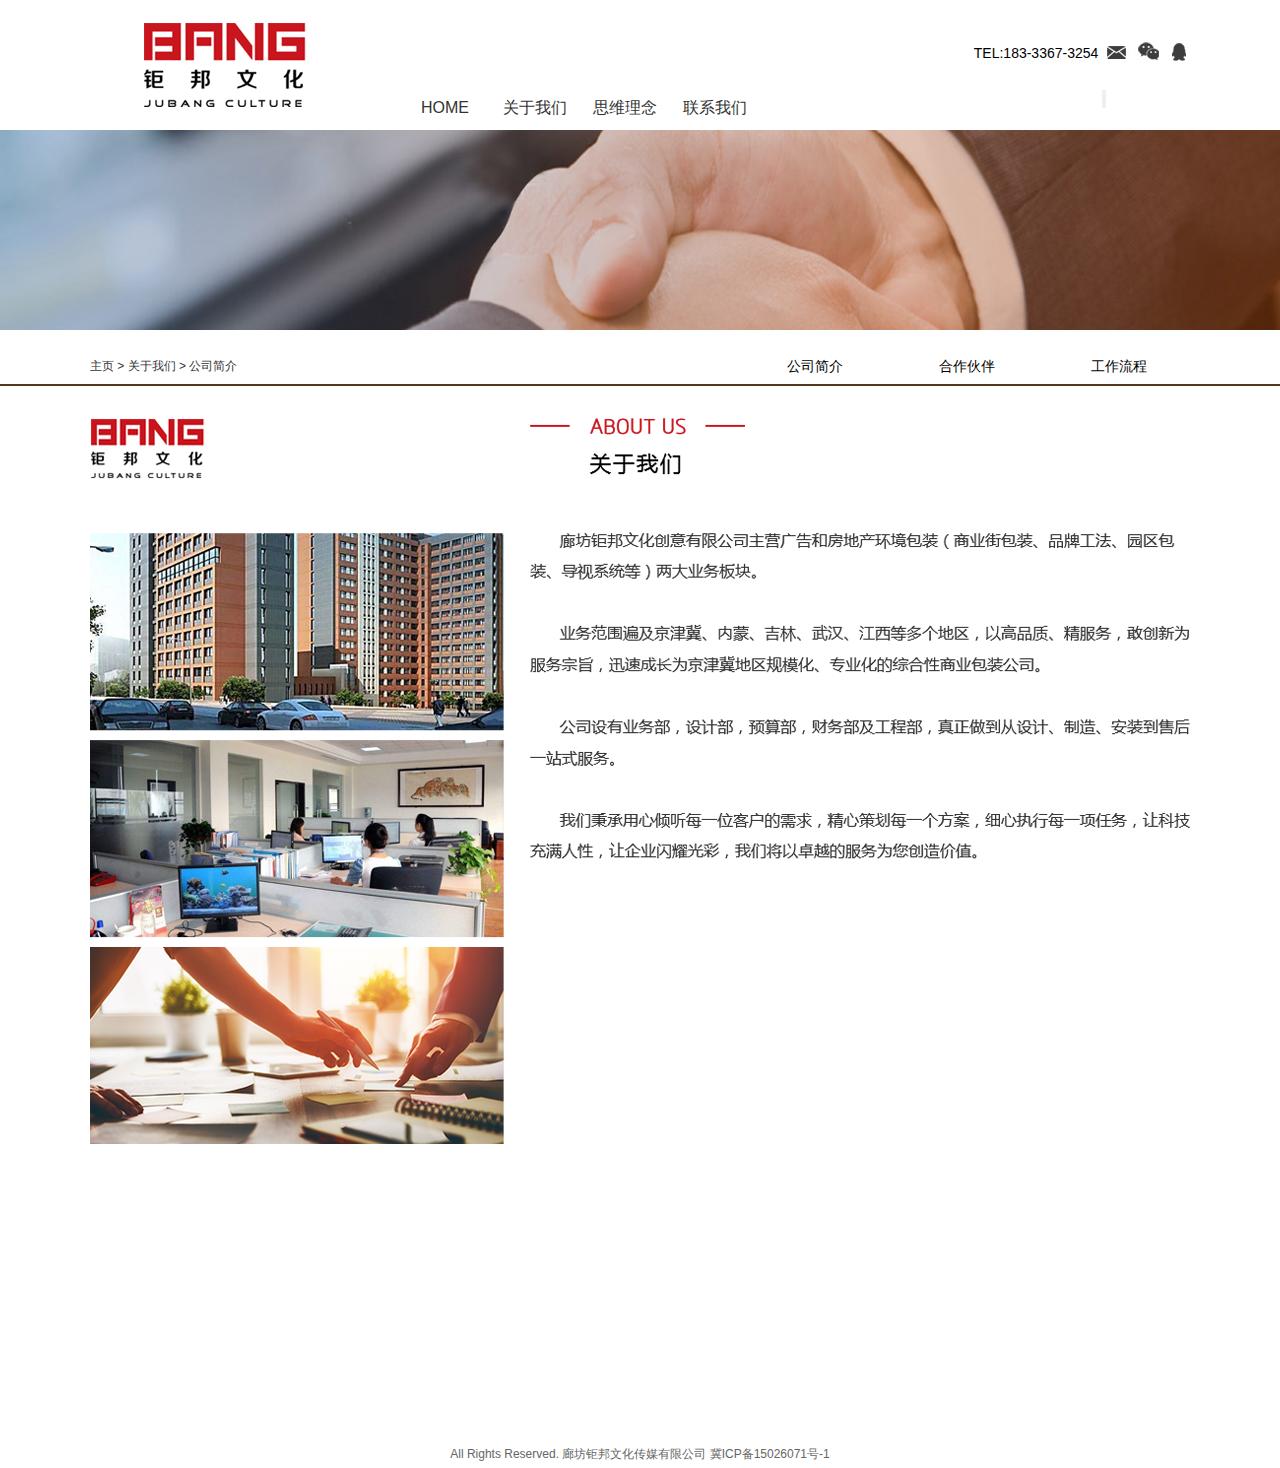
==== about/about.html @ 5c7f4c16 ",," ====
<!DOCTYPE html PUBLIC "-//W3C//DTD XHTML 1.0 Transitional//EN" "http://www.w3.org/TR/xhtml1/DTD/xhtml1-transitional.dtd">
<html xmlns="http://www.w3.org/1999/xhtml">
<head>
	<meta http-equiv="Content-Type" content="text/html; charset=UTF-8"/>
	<!--网站建设：上海松一网络科技有限公司-->
	<title>钜邦文化->走进现代 > 公司简介-我的网站</title>
	<meta name="keywords" content="钜邦文化">
	<meta name="description" content="钜邦文化">
	<link rel="stylesheet" href="../css/style.css" type="text/css" />
	<link href="../css/lrtk.css" rel="stylesheet" type="text/css" />
	<script type="text/javascript" src="../js/hm.js"></script>
	<script type="text/javascript" src="../js/hm(1).js"></script>
	<script type="text/javascript" src="../js/jquery-1.8.3.min.js"></script>
	<script type="text/javascript" src="../js/koala.min.1.5.js"></script>
	<script type="text/javascript" src="../js/jquery-1.4.4.min.js"></script>
	<script type="text/javascript" src="../js/common.js"></script>
</head>

<body rlt="1">
	<div id="top">
		<div id="logo">
			<a href="/"><img src="../images/logo.png"></a>
		</div>
		<div id="nav">
			<div class="nav">
				<ul>
					<li><a href="../index.html">HOME</a></li>
					<li><a href="../about/about.html">关于我们</a>
						<ul>
							<li><a href="../about/about.html">公司简介</a></li>
							<li><a href="../about/hzhb.html">合作伙伴</a></li>
							<li><a href="../about/gzlc.html">工作流程</a></li>
						</ul>
					</li>
					<li><a href="../swln/yqfwbz.html">思维理念</a>
						<ul>
							<li><a href="../swln/yqfwbz.html">园区氛围包装</a></li>
							<li><a href="../swln/syjsfq.html">商业街示范区</a></li>
							<li><a href="../swln/ppgyzs.html">品牌工法展示</a></li>							
							<li><a href="../swln/dsxt.html">导视系统</a></li>
						</ul>
					</li>
					<li><a href="../lxwm/lxfs.html" class="dr_nav_65">联系我们</a>
						<ul>
							<li><a href="../lxwm/lxfs.html">联系方式</a></li>
							<li><a href="../lxwm/ywzx.html">业务咨询</a></li>
							<li><a href="../lxwm/wxgzpt.html">微信公众平台</a></li>
						</ul>
					</li>
				</ul>
			</div>
			<script>
				function senfe() {
					var l = event.clientX + document.body.scrollLeft;
					var t = event.clientY + document.body.scrollTop;
					document.getElementById("kkk").style.left = l + "px";
					document.getElementById("kkk").style.top = t + 0 + "px";
					document.getElementById("kkk").style.display = "block";
				}
				function none() {
					document.getElementById("kkk").style.display = "none";
				}
			</script>


			<div id="sousuo">
				<div class="sou-t">
					TEL:183-3367-3254<a href="https://exmail.qq.com/login"	target="_blank">
					<img src="../images/email_03.png"></a>
					<a href="javascript:;" onMouseOver="senfe()" onMouseOut="none()">
					<img src="../images/wei_03.png">
					<img src="../images/weix.png" alt="" id="kkk" name="kkk" style="display: none; position: absolute; float: left; width: 150px; height: 150px; z-index: 99;"></a>
					<a	href="/"><img src="../images/qq_03.png"></a>
				</div>
				<div class="s-form;display:none">
					<form name="search" method="get" target="_blank" action="/plus/search.php">
						<input name="q" type="hidden" value="so"> <input name="q" type="hidden" value=""> 
						<input id="keyword" name="q" style="width: 134px;" type="text" class="s-input" value=""	onFocus="if(this.value=='')this.value=''" onBlur="if(this.value=='')this.value=''"> 
						<input type="submit" class="s-Btn" value=" ">
					</form>
				</div>
			</div>
		</div>
	</div>

	<div class="clear"></div>
	<div id="banner1">
		<a href=""><img src="../images/be54f33e6d.jpg" width="100%" height="200"></a>
	</div>
	<div id="about1">
		<div id="ab">
			<div class="abc">
				<div id="ab1">
					<a href="../about/about.html">公司简介</a>
				</div>
				<div id="ab1">
					<a href="../about/hzhb.html">合作伙伴</a>
				</div>
				<div id="ab1">
					<a href="../about/gzlc.html">工作流程</a>
				</div>
			</div>
			<div id="ab2">
				<a href='../index.html'>主页</a> > 
				<a href='../about/about.html'>关于我们</a> > <a href='../about/about.html'>公司简介</a>
			</div>
		</div>
	</div>
	<div id="abz">
		<p>&nbsp;</p>
		<div style="width: 1100px; height: 980px;">
			<img src="about.jpg">
		</div>
		<p>&nbsp;</p>
		<!--单页内容-->
	</div>
	<div class="clear"></div>
	<div id="foot">All Rights Reserved. 廊坊钜邦文化传媒有限公司 冀ICP备15026071号-1
	</div>
</body>
</html>
---- css/style.css ----
@charset "utf-8";
/* CSS Document */
*{list-style-type: none; margin:0px; padding:0px; border:0px;}
body{ font-family:"微软雅黑"; }
article,aside,dialog,footer,header,section,footer,nav,figure,menu{display:block}
body,button,input,select,textarea a{font:12px/1.5 "Microsoft Yahei",arial,"宋体",tahoma,sans-serif}
body,div,dl,dt,dd,ul,ol,li,h1,h2,h3,h4,h5,h6,pre,code,form,fieldset,legend,input,iframe,button,textarea,p,blockquote,th,td,img{margin:0;padding:0}
fieldset,img,iframe,button,a{border:0;text-decoration:none}
h1,h2,h3,h4,h5,h6{font-size:100%;font-weight:400}
table{border-collapse:collapse;border-spacing:0}
caption,th{text-align:left}
input,select,img{vertical-align:middle}
input,button,textarea,select,optgroup,option{font-family:inherit;font-size:inherit;font-style:inherit;font-weight:inherit}
textarea{outline:none;resize:none}
ol,ul{list-style:none}
del{text-decoration:line-through}
em{font-style:normal}
i{font-style:normal}
sup,sub{font-size:100%;vertical-align:baseline}
input[type=submit],input[type=button],[class^=btn-],button{cursor:pointer}
input::-moz-focus-inner{border:0;padding:0}

a { text-decoration:none; color:#333; }

 
 
.nav_right { line-height:200px; float:left;}
.nav_right li {float:left; font-size:14px; display:inline-block; width:90px; height:60px; text-align:center; }
.nav_right li a:hover { display:block; width:90px; height:120px; background-color:#51391F; color:#fff;}

#nav{ border:0px solid #ff0000; height:120px; width:830px; float:right;  }
/*设置二级导航样式*/   
.nav {
     line-height:215px; float:left; padding-left:40px;
}
.nav ul li { 
     float:left; font-size:14px; display:inline-block; width:90px; height:120px; text-align:center;
}
.nav ul li a {
     font-size:16px; margin:0px;width:90px; height:120px; display: block;
}

.nav ul li:hover{display:block; width:90px; height:120px; margin:0px; background-color:#51391F; color:#fff;}
.nav ul li a:hover{display:block; width:90px; height:120px; margin:0px; background-color:#51391F; color:#fff;}
.nav ul li:hover a{display:block; width:90px; height:120px; margin:0px; background-color:#51391F; color:#fff;}
/*设置一级导航样式*/
.nav ul li ul{
    display:none;
}
.nav ul li:hover ul{
    display:block;
    width:90px;
    position:absolute;
    top:120px;
    background-color:#51391F;z-index:40;
}
.nav ul li ul li{

    height:43px;
    line-height:43px;
    color:#fff;
	width:90px;
	
font-size: 12px;
z-index:40;

}
.nav ul li:hover ul li a{
    display:block;
    
    height:43px;
    line-height:43px;
    color:#fff;
	margin: 0px;
font-size: 12px;
  
	overflow:hidden;
	text-align:center;

}
.nav ul li:hover ul li:hover,.nav ul li:hover ul li a:hover{
   height:43px;
    line-height:43px;
	 background-color:#fff;
	 color:#000;
	 font-weight:300;
}
 
/*设置三级导航样式*/
.nav ul li:hover ul li ul { 
    display:none;
}
.nav ul li:hover ul li:hover ul{ 
    display:block; 
    width:300px; height:210px;
	position:fixed;
    top:130px; 
    left:509px;
    background-color:#f1f1f1;z-index:40;
}
.nav ul li:hover ul li:hover ul:hover{ background-color:#fff;}

#top{ border:0px solid #ff0000; height:120px; width:1100px; margin:auto; }
#logo{ border:0px solid #ff0000; float:left; margin-right:0;    margin-top: 15px; }
#sousuo{ border:0px solid #0CF; height:120px; width:225px; float:right;}
.sou-t{height:24px; float:right; margin-bottom:25px; padding-top:40px; font-size:14px;}
.sou-t img{ padding-bottom:5px;}
.s_btn{ width:55px; height:29px; text-align:center; background-color:#d2d2d2; margin-left:1px;color: #666;}
.s_txt{ border:1px solid #cccccc; line-height:26px;height: 26px; width:150px; text-align:center; color:#c3c3c3;}
.searcher{ float:right;}


#abzd{border:0px solid #ff0000; min-height:600px; width:100%;;  font-size:14px; color:#000000;  margin:auto; }

#abzd .joinus{border:0px solid #ff0000; min-height:600px; width:1100px;;  font-size:14px; color:#000000;  margin:auto; }
.joinus table td {
height: 42px;
line-height: 42px;
border-bottom: 1px solid #E3E3E1;
text-indent: 5px;}

.joinus table tr:hover, .joinus table tr.even {
background: #F5F5F5;
}
.joinus table tr.t-bg{ background-color:#e3e3e3; font-weight:700;}



#banner{ border:0px solid #ff0000; height:400px;  margin-top:10px; }
 #banner1{ border:0px solid #ff0000; height:200px;  margin-top:10px; }

 #ab{border:0px solid #ff0000; height:54px; width:1100px; margin:auto;   }
  #ab .abc{ float:right;}
#ab1{border:0px solid #ff0000; height:34px; width:142px; margin-top:20px; background-image:url(/images/ab1.jpg); font-size:14px; color:#FFFFFF; line-height:32px; text-align:center; float:left; margin-left:10px; }
#ab1 a{border:0px solid #ff0000; height:34px; width:142px;  background-image:url(../images/ab1.jpg); font-size:14px; color:#000; line-height:32px; text-align:center; float:left; margin-right:20px; }
#ab1 a.cur{height:34px; width:142px;color:#fff; background-image:url(../images/ab11.png);}
#ab1 a:hover,#ab1 a.cur:hover{ background-image:url(../images/ab11.png); color:#fff; }
 
	.row_01 .left{width:307px; background:url(../images/icon/icon_01.png) no-repeat 7px 0px; padding:65px 0px 0px 0px;}
	.row_01 .left ul{background:url(../images/icon/line_01.png) repeat-y 7px 0px; padding:10px 0px;}
	.row_01 .left ul li{height:30px; line-height:30px; padding:10px 0px; font-size:13px; color:#6b6b6b;}
	.row_01 .left ul li a{display:block; height:30px; line-height:30px; background:url(../images/icon/dot_01.png) no-repeat 0px center; padding:0px 30px; color:#6b6b6b;}
	.row_01 .left ul li.cur a,
	.row_01 .left ul li a:hover{background:url(../images/icon/dot_02.png) no-repeat 0px center; color:#26a0dd; text-decoration:none;}
	.row_01 .right{width:890px;}
	.row_01 .right .title{padding:10px 0px;}
	.row_01 .right .title h2{height:40px; line-height:40px; font-size:22px;}
	.row_01 .right .title span{color:#767676;}
	
	.row_01 .profile .body p{line-height:24px; color:#555; padding:10px 0px;}

/*3-项目领域*/

	.row_01 .area .bd ul li{width:250px; height:250px; float:left; margin-right:30px; *display:inline; border:1px solid #e5e5e5;}
	.row_01 .area .bd ul li.h1-a{width:250px; height:250px; float:left; margin-right:0px; *display:inline; border:1px solid #e5e5e5;}
	.row_01 .area .bd a{width:250px; height:130px;  position:relative;}
	.row_01 .area .bd a img{width:250px; height:130px;}
	.row_01 .area .bd a .desc{width:240px; height:90px; background:url(../images/background/bg_05.png) repeat; position:absolute; left:0px; top:-55px; padding:20px; display:none;}
	.row_01 .area .bd a .desc h3{height:30px; line-height:90px; font-size:16px; color:#fbfeff; text-align:center;}
	.row_01 .area .bd a .desc span{color:#fbfeff;}
	.row_01 .area .bd a:hover .desc{display:block;}
 
#h1{ border:0px solid #ff0000; width:1100px; margin:auto; height:280px;  }


#h1-1{ border:0px solid #ff0000; width:300px; height:280px; float:left; margin-right:100px;    }

#h1-2{ border:0px solid #ff0000; width:300px; height:180px; float:right;   }
 

#h1-1-1{ border:0px solid #ff0000; width:300px;  height:50px; background-image:url(../images/h1-bj.jpg);   }

#h1-1-2{ border:0px solid #ff0000; width:300px;  height:130px; background-image:url(../images/h11.jpg); }
.h1-t{ width:250px; margin:auto; height:100px; text-align:center}
.h1-t1{ width:250px; margin:auto; height:30px; line-height:30px; font-size:16px; font-weight:800; text-align:center;}
.h1-t span{ width:240px;  height:70px; line-height:70px; font-size:12px;  color:#333; text-align:center;}


/*  案例   */
#case{border:0px solid #ff0000; min-height:600px; width:1100px; margin:auto;   }

#zn{ border:0px solid #ff0000;min-height:550px; width:1200px;   margin:auto; margin-top:20px; }
#zn1{ border:0px solid #ff0000;min-height:200px; width:1100px;   margin:auto; margin-top:30px;background: url(../images/5_03.jpg) no-repeat center bottom;  }
#zn1 .thumb{width:210;height:135px;float:left;}
#zn1 .thumb img{width:210px;height:135px;}
#zn1 .desc{float:right;width:870px;height:135px;position:relative;}

#zn1 .desc1{ margin:auto;width:1000px;height:135px;position:relative;}
/*3-项目领域*/

	.row_02 .area .bd ul li{float: left;
list-style: none;
width: 250px;
height:284px;
border: 1px solid #aaa;
-webkit-transition: background 0.2s linear;
-moz-transition: background 0.2s linear;
-o-transition: background 0.2s linear;
transition: background 0.2s linear;
margin: 20px 30px 20px 0px;
text-align: center;
display: block;
position: relative;
padding: 0;}
	.row_02 .area .bd a{width:250px; height:200px; display:block; position:relative;}
	.row_02 .area .bd a img{width:250px; height:200px;}
	.row_02 .area .bd a .desc{width:210px; height:160px; background:url(../images/background/bg_05.png) repeat; position:absolute; left:0px; top:0px; padding:20px; display:none;opacity: 0.6;}
	.row_02 .area .bd a .desc h3{height:30px; line-height:90px; font-size:16px; color:#fbfeff; text-align:center;}
	.row_02 .area .bd a .desc span{color:#fbfeff;}
	.row_02 .area .bd a:hover .desc{display:block;}


.h12-t{ width:250px; margin:auto; height:85px;}
.h12-t1{ width:250px; margin:auto; height:40px; line-height:40px; font-size:16px; font-weight:800; text-align:center;}
.h12-t1 a{width:250px; margin:auto; height:40px; line-height:40px; font-size:16px; font-weight:800; text-align:center;}
.h12-t1 a:hover{ color:#FF0000;}
.h12-t span{ width:220px;  height:45px; line-height:40px; font-size:12px;  color:#333; text-align:center; overflow:hidden;}

/*  公司   */




#about1{border:0px solid #ff0000; height:54px;  border-bottom:2px solid #51391F; width:100%;}



#ab2{border:0px solid #ff0000; height:32px; width:200px; margin-top:20px;   font-size:12px; color:#363636; line-height:32px; float:left;   }


#abz{border:0px solid #ff0000; min-height:500px; width:1100px;  font-size:14px; color:#000000; line-height:32px; margin:auto; }
#abz1{ background-image:url(../images/liubg.jpg);  min-height:500px;width:1100px;  font-size:14px; color:#000000; line-height:32px; margin:auto; background: }
#abz12{ background-image:url(../images/liubg1.jpg);  min-height:500px;width:1100px;  font-size:14px; color:#000000; line-height:32px; margin:auto; background: }
#abz2{border:0px solid #ff0000; height:600px; width:1100px;  font-size:14px; color:#000000; line-height:32px; margin:auto; }
.summary table{ line-height:40px;}

.table_form td, .table_form th {
padding: 8px 0 8px 8px;
}
.table_form th {  width:100px;}


.zp_box { width:250px; height:210px; display:inline; float:left; cursor:pointer; border: 1px solid #aaa;
-webkit-transition: background 0.2s linear;
-moz-transition: background 0.2s linear;
-o-transition: background 0.2s linear;
transition: background 0.2s linear;
margin: 20px 30px 20px 0px;}
.zp_box img { width:250px; height:210px;}
.pop_tit { width:250px; height:40px; padding:10px 0px 5px 0px; background:url(../images/header_bg.jpg) no-repeat 0px 0px; display:none; padding-left:18px;}
.p_tit1 { line-height:38px; color:#ffffff; font-size:16px;}
.p_tit2 { line-height:15px; color:#fd8200; font-size:12px;}

.server {

width: 100%;
height: 80px;
margin: 0 auto;
}
.server .server_tit {
width: 1100px;
margin: 0 auto;
height: 80px;
clear: both;
font-weight: normal;
background: url(../images/server_tit.png) no-repeat center center;
}


#foot{border:0px solid #ff0000; height:28px; width:1100px; background-image:url(../images/ftbj.jpg); font-size:12px; color:#666666; line-height:28px; margin:auto; text-align:center; margin-top:10px; }
#foot1{border:0px solid #ff0000; height:28px; width:1100px; background-image:url(../images/ftbj.jpg); font-size:12px; color:#666666; line-height:28px; margin:auto; text-align:center; margin-top:10px; }
/*分页*/
.n_fy{ height:40px;padding-top:10px;font-size:12px; }
.n_fy a{font-size:12px}

#fenye{clear:both;height:35px;color:#999; text-align:center;}
#fenye a,#fenye span{padding:2px 5px;text-decoration:none; font-size:14px;margin-left:5px;height:26px; text-align:center; line-height:26px; color:#666; background:#eee}
#fenye .prev,#fenye .next{width:55px; text-align:center;}
#fenye span{  text-decoration:underline;color:#51391F; font-family:"Microsoft YaHei", Arial, Helvetica, sans-serif; text-align:center;font-weight:bold; }
#fenye a:hover{color:#51391F; text-decoration:none;}

#banner{ height:378px; background:#E2E2E2; width:100%;}
/*幻灯片
------------------------*/
#frame{ width:100%; height:378px;position:relative; overflow:hidden; margin:0 auto;}
#frame #img img{ width:1100px; height:380px; }
.banner-1{ height:378px;width:1100px; margin:0 auto;}
#btn{ position:absolute; bottom:10px; width: 420px; padding-left: 680px; float:left;}
#img a{position:absolute;left:0px;top:0px; display:none;}
#btn span{display:block; float:left;cursor:pointer; margin-left:6px; width:128px; height:98px; position:relative; overflow:hidden;}
#btn span i{ position:absolute; left:0px; bottom:0px; display:none;}
#btn span a{ position:absolute; bottom:0px; left:0px; display:block; width:128px; height:30px; z-index:9}
#btn01{ background-image:url(../images/11.png);}
#btn02{ background-image:url(../images/btn02.gif);}
#btn03{ background-image:url(../images/btn03.gif);}
#btn01:hover{ background-image:url(../images/1.png);}
#btn02:hover{ background-image:url(../images/2.png);}
#btn03:hover{background-image:url(../images/3.png);}
#btn span.hov #btn01{background-image:url(../images/btn01.gif);}
#btn span.hov #btn02{background-image:url(../images/22.png);}
#btn span.hov #btn03{background-image:url(../images/33.png);}

.s-form{ background:url(/images/searchbg1.png) no-repeat; width:172px; height:24px; position:absolute; margin-top:95px; margin-left:50px;}
.s-form .s-input{ width:169px; padding-left:13px; height:23px; line-height:24px; border:none; background:none; position:absolute; top:1px; left:0px;  color:#c3c3c3; border:0px;}
.s-form .s-Btn{ height:23px; width:23px; position:absolute; top:1px; right:0px; background:none; cursor:pointer; border:none;}


/*#frame{width:1100px; overflow:hidden; margin:0 auto;}
#btn{ position:absolute; margin-top:250px; margin-right:25px; right:140px; z-index:999;}
#img a{position:absolute;left:0px;top:0px; display:none;}
#btn span{display:block; float:left; cursor:pointer; margin-left:6px; width:128px; height:98px; position:relative; overflow:hidden;}
#btn span i{ position:absolute; left:0px; bottom:0px; display:none;}
#btn span a{ position:absolute; bottom:0px; left:0px; display:block; width:128px; height:30px; z-index:9}
#btn01{ background-image:url(../images/11.png);}
#btn02{ background-image:url(../images/22.png);}
#btn03{ background-image:url(../images/33.png);}
#btn01:hover{ background-image:url(../images/1.png);}
#btn02:hover{ background-image:url(../images/2.png);}
#btn03:hover{background-image:url(../images/3.png);}*/
---- css/lrtk.css ----
@charset "utf-8";
/* 懒人图库 搜集整理 www.lanrentuku.com */

/*焦点图*/
.focus{ position:relative; width:100%; height:400px; background-color: #000; float: left;}  
.focus img{ width: 100%; height: 400px;} 
.focus .shadow .title{width: 260px; height: 65px;padding-left: 30px;padding-top: 20px;}
.focus .shadow .title a{ text-decoration:none; color:#fff; font-size:14px; font-weight:bolder; overflow:hidden; }
.focus .btn{ position:absolute; bottom:34px; left:510px; overflow:hidden; zoom:1;} 
.focus .btn a{position:relative; display:inline; width:13px; height:13px; border-radius:7px; margin:0 5px;color:#B0B0B0;font:12px/15px "\5B8B\4F53"; text-decoration:none; text-align:center; outline:0; float:left; background:#D9D9D9; }  
.focus .btn a:hover,.focus .btn a.current{  cursor:pointer;background:#fc114a;}  
.focus .fPic{ position:absolute; left:0px; top:0px; width:100%; }  
.focus .D1fBt{ overflow:hidden; zoom:1;  height:16px; z-index:10;  }  
.focus .shadow{ width:100%; position:absolute; bottom:0; left:0px; z-index:10; height:80px; line-height: 80px; background:rgba(0,0,0,0.6);    
filter:progid:DXImageTransform.Microsoft.gradient( GradientType = 0,startColorstr = '#80000000',endColorstr = '#80000000')\9;  display:block;  text-align:left; }  
.focus .shadow a{ text-decoration:none; color:#fff; font-size:20px; overflow:hidden; margin-left:10px; font-family: "\5FAE\8F6F\96C5\9ED1";}  
.focus .fcon{ position:relative; width:100%; float:left;  display:none; background:#000  }  
.focus .fcon img{ display:block; }  
.focus .fbg{bottom:25px; right:550px; position:absolute; height:21px; text-align:center; z-index: 200; }  
.focus .fbg div{margin:4px auto 0;overflow:hidden;zoom:1;height:14px}    
/*.focus .D1fBt a{position:relative; display:inline; width:12px; height:12px; border-radius:7px; margin:0 5px;color:#B0B0B0;font:12px/15px "\5B8B\4F53"; text-decoration:none; text-align:center; outline:0; float:left; background:#D9D9D9; } */
 .focus .D1fBt a {
position: relative;
display: inline;
width: 60px;
height: 12px;
margin: 0 5px;
color: #B0B0B0;
font: 12px/15px "\5B8B\4F53";
text-decoration: none;
text-align: center;
outline: 0;
float: left;
background: #D9D9D9;
}  

 
.focus .D1fBt .current,.focus .D1fBt a:hover{background:#A40910;}    
.focus .D1fBt img{display:none}    
.focus .D1fBt i{display:none; font-style:normal; }    
.focus .prev,.focus .next{position:absolute;width:40px;height:74px;background: url(../images/focus_btn.png) no-repeat;}
.focus .prev{top: 50%;margin-top: -37px; left: 50px;background-position:0 -74px; cursor:pointer; }  
.focus .next{top: 50%;margin-top: -37px; right: 50px;  background-position:-40px -74px;  cursor:pointer;}  
.focus .prev:hover{  background-position:0 0; }  
.focus .next:hover{  background-position:-40px 0;}
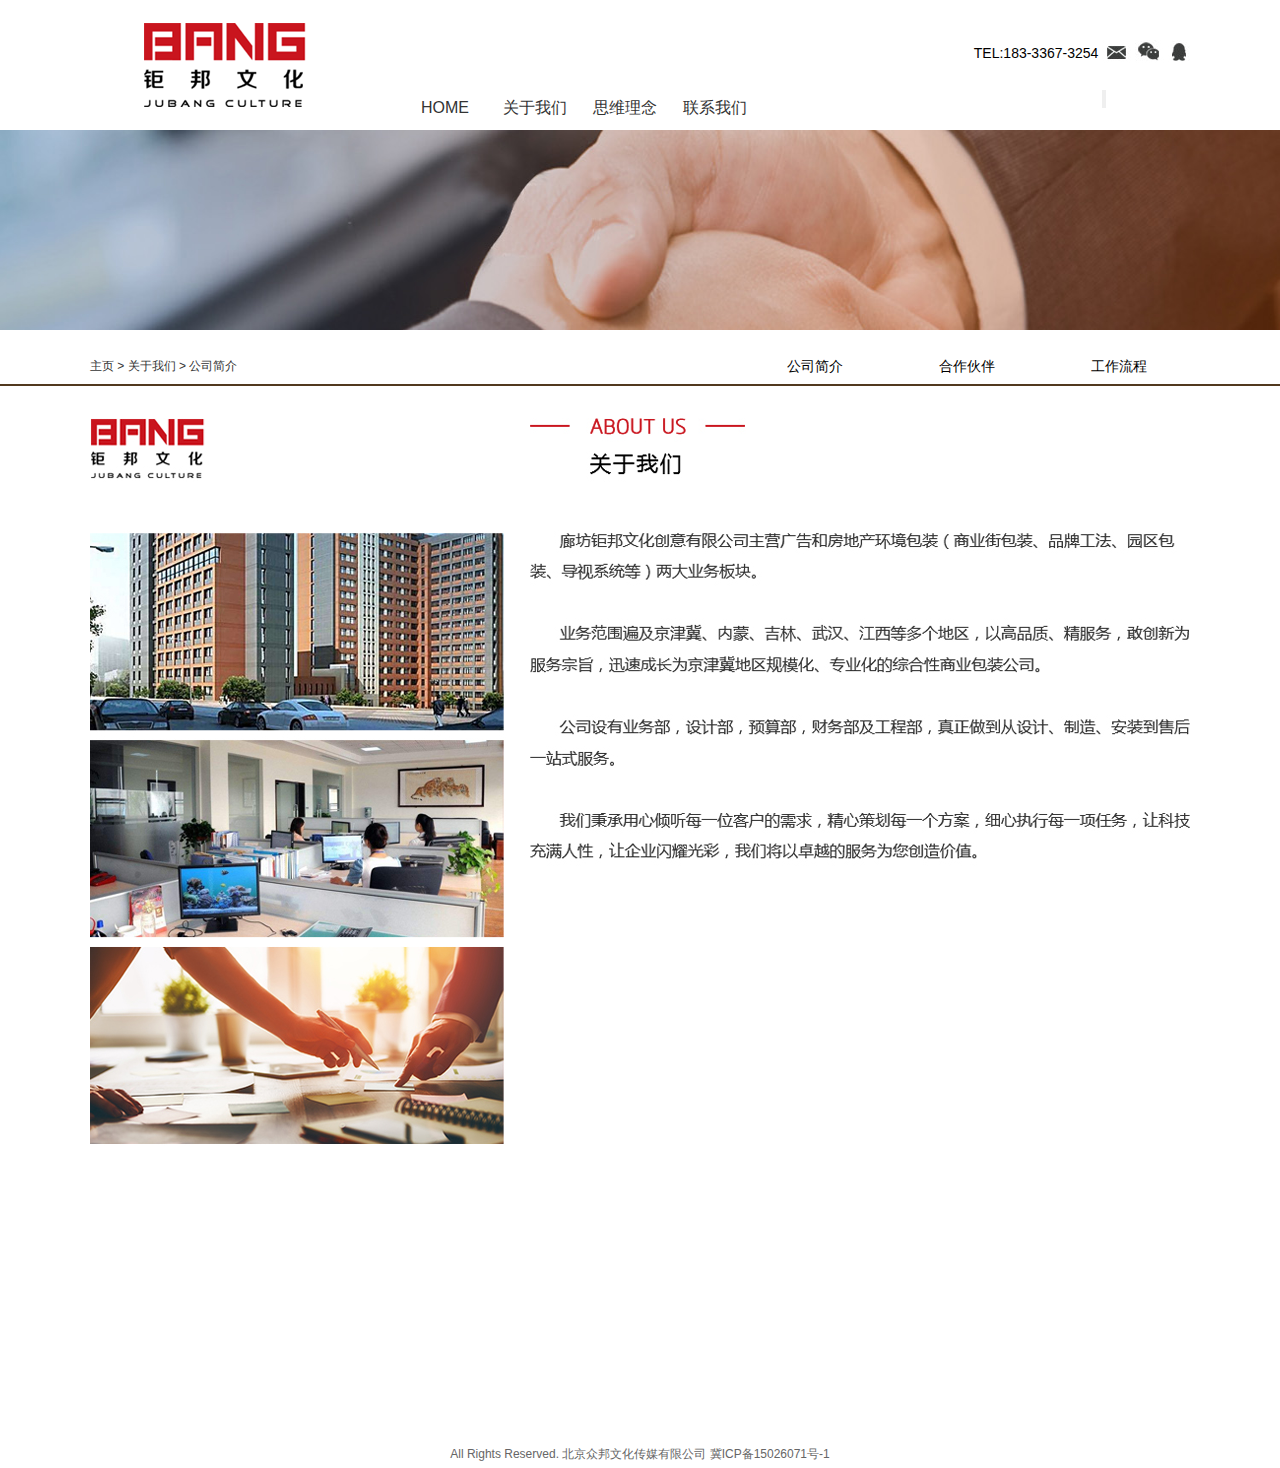
==== commit 895006f1: "111" ====
--- a/about/about.html
+++ b/about/about.html
@@ -3,9 +3,9 @@
 <head>
 	<meta http-equiv="Content-Type" content="text/html; charset=UTF-8"/>
 	<!--网站建设：上海松一网络科技有限公司-->
-	<title>钜邦文化->走进现代 > 公司简介-我的网站</title>
-	<meta name="keywords" content="钜邦文化">
-	<meta name="description" content="钜邦文化">
+	<title>众邦文化->走进现代 > 公司简介-我的网站</title>
+	<meta name="keywords" content="众邦文化">
+	<meta name="description" content="众邦文化">
 	<link rel="stylesheet" href="../css/style.css" type="text/css" />
 	<link href="../css/lrtk.css" rel="stylesheet" type="text/css" />
 	<script type="text/javascript" src="../js/hm.js"></script>
@@ -115,7 +115,7 @@
 		<!--单页内容-->
 	</div>
 	<div class="clear"></div>
-	<div id="foot">All Rights Reserved. 廊坊钜邦文化传媒有限公司 冀ICP备15026071号-1
+	<div id="foot">All Rights Reserved. 北京众邦文化传媒有限公司 冀ICP备15026071号-1
 	</div>
 </body>
 </html>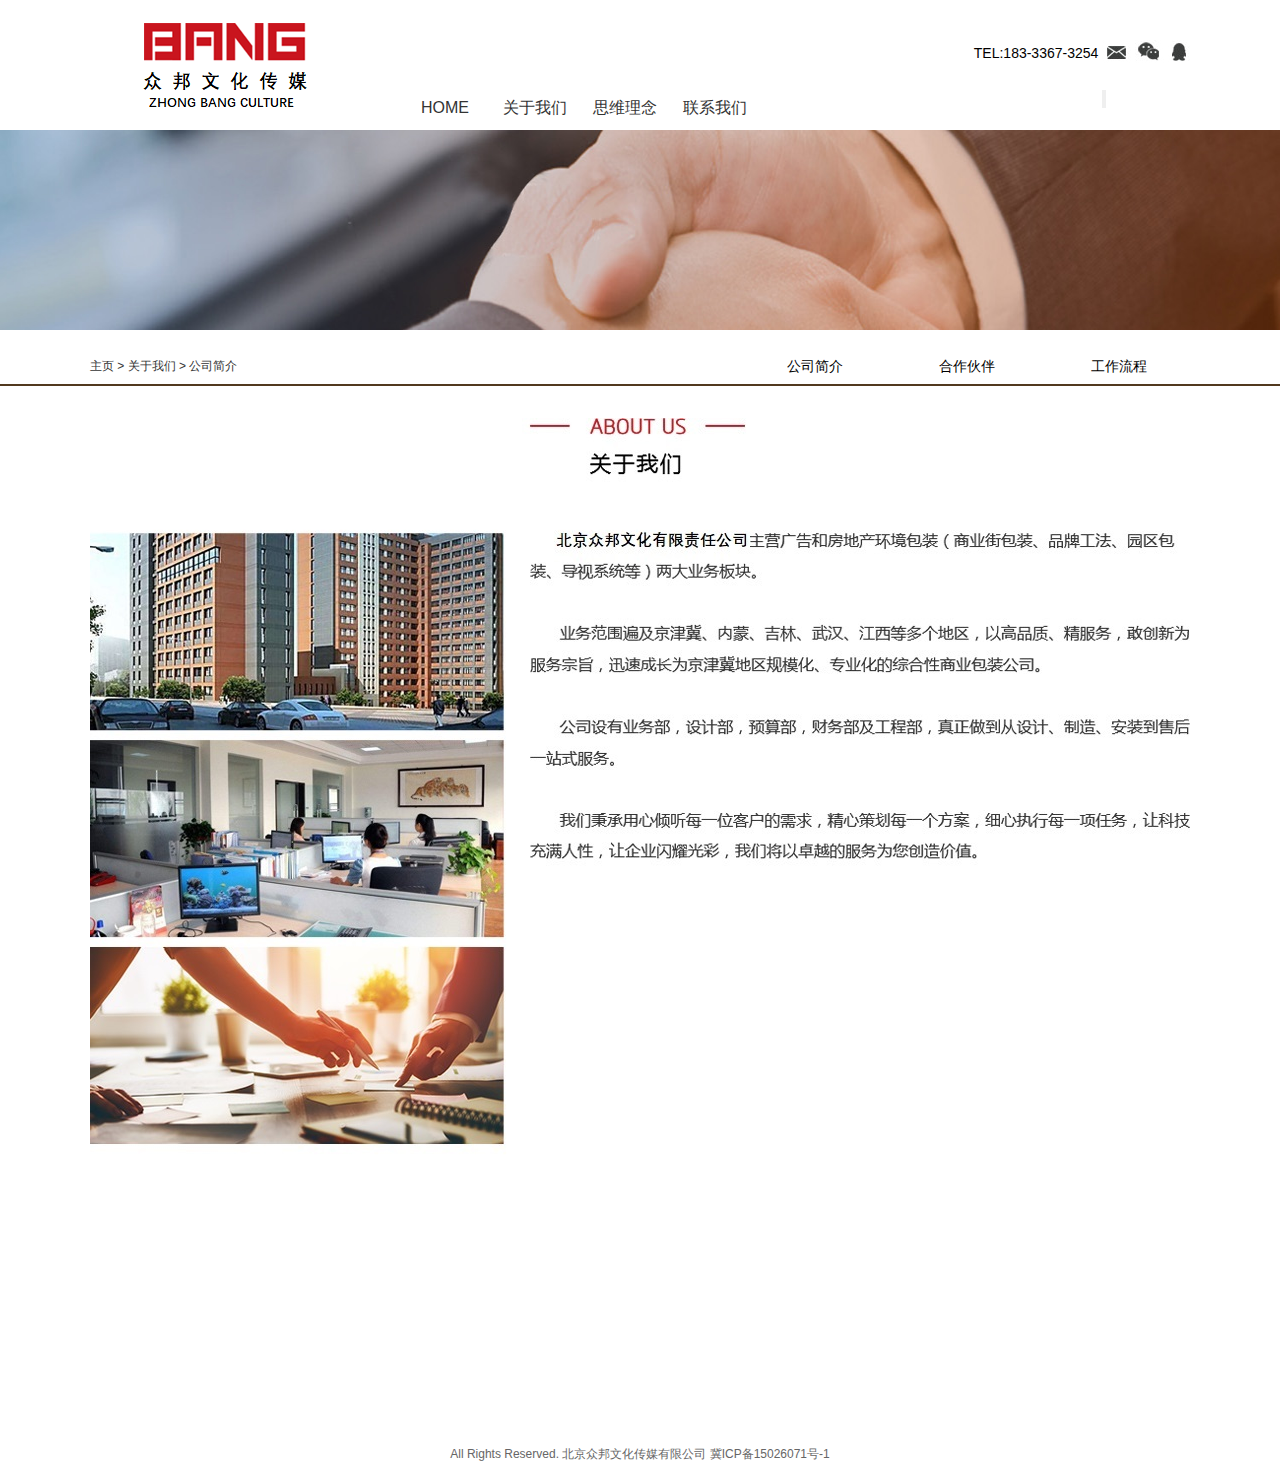
==== commit 934a9c63: "21" ====
--- a/about/about.html
+++ b/about/about.html
@@ -2,8 +2,8 @@
 <html xmlns="http://www.w3.org/1999/xhtml">
 <head>
 	<meta http-equiv="Content-Type" content="text/html; charset=UTF-8"/>
-	<!--网站建设：上海松一网络科技有限公司-->
-	<title>众邦文化->走进现代 > 公司简介-我的网站</title>
+	
+	<title>众邦文化->走进现代 > 公司简介</title>
 	<meta name="keywords" content="众邦文化">
 	<meta name="description" content="众邦文化">
 	<link rel="stylesheet" href="../css/style.css" type="text/css" />
